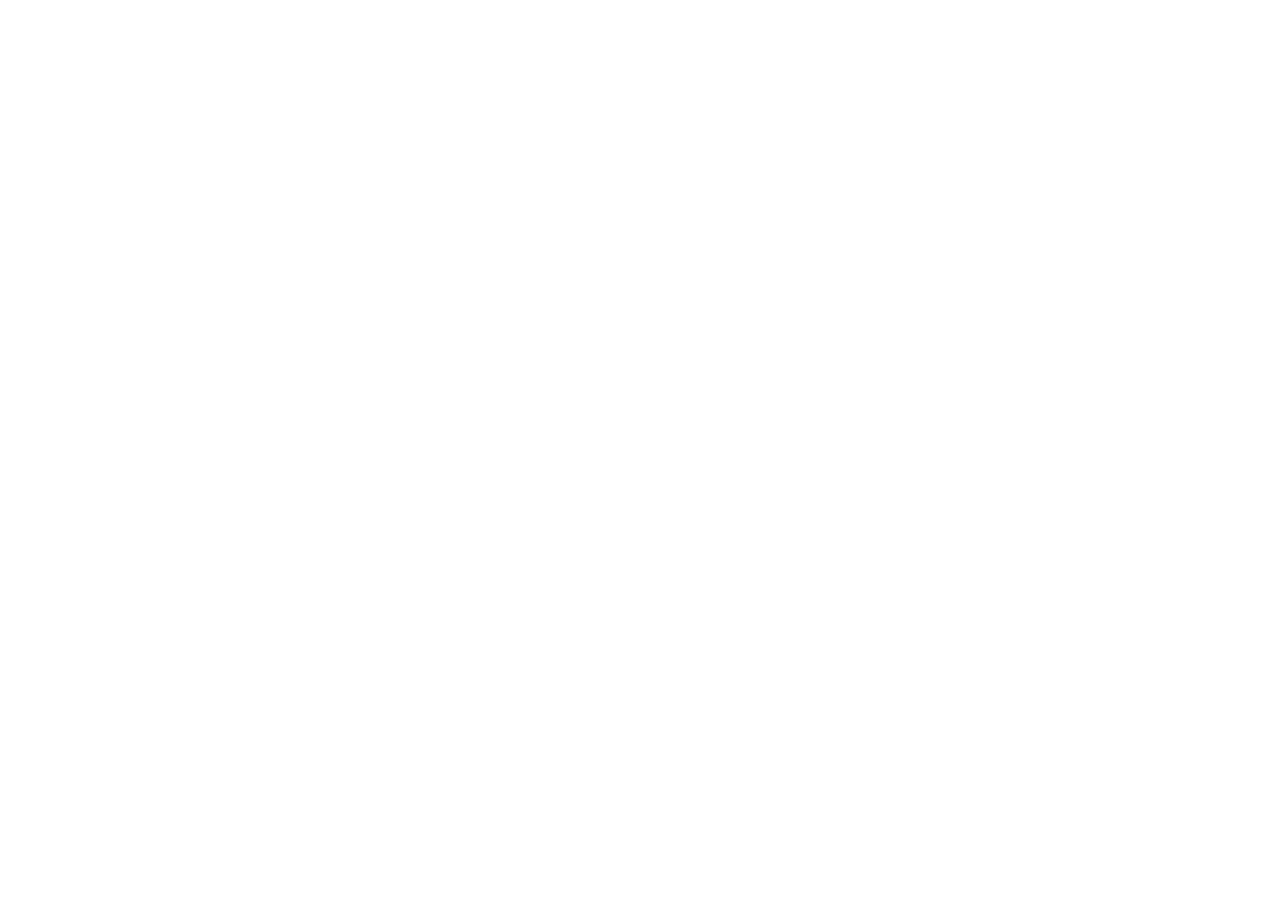
==== src/main/web/index.html @ b3caf5de "use kvisioninstead of doodle" ====
<!DOCTYPE html>
<html>
<head>
    <meta charset="utf-8">
    <meta name="viewport" content="width=device-width, initial-scale=1, shrink-to-fit=no">
    <title>KVision Template</title>
    <script type="text/javascript" src="main.bundle.js"></script>
</head>
<body>
<div id="kvapp"></div>
</body>
</html>
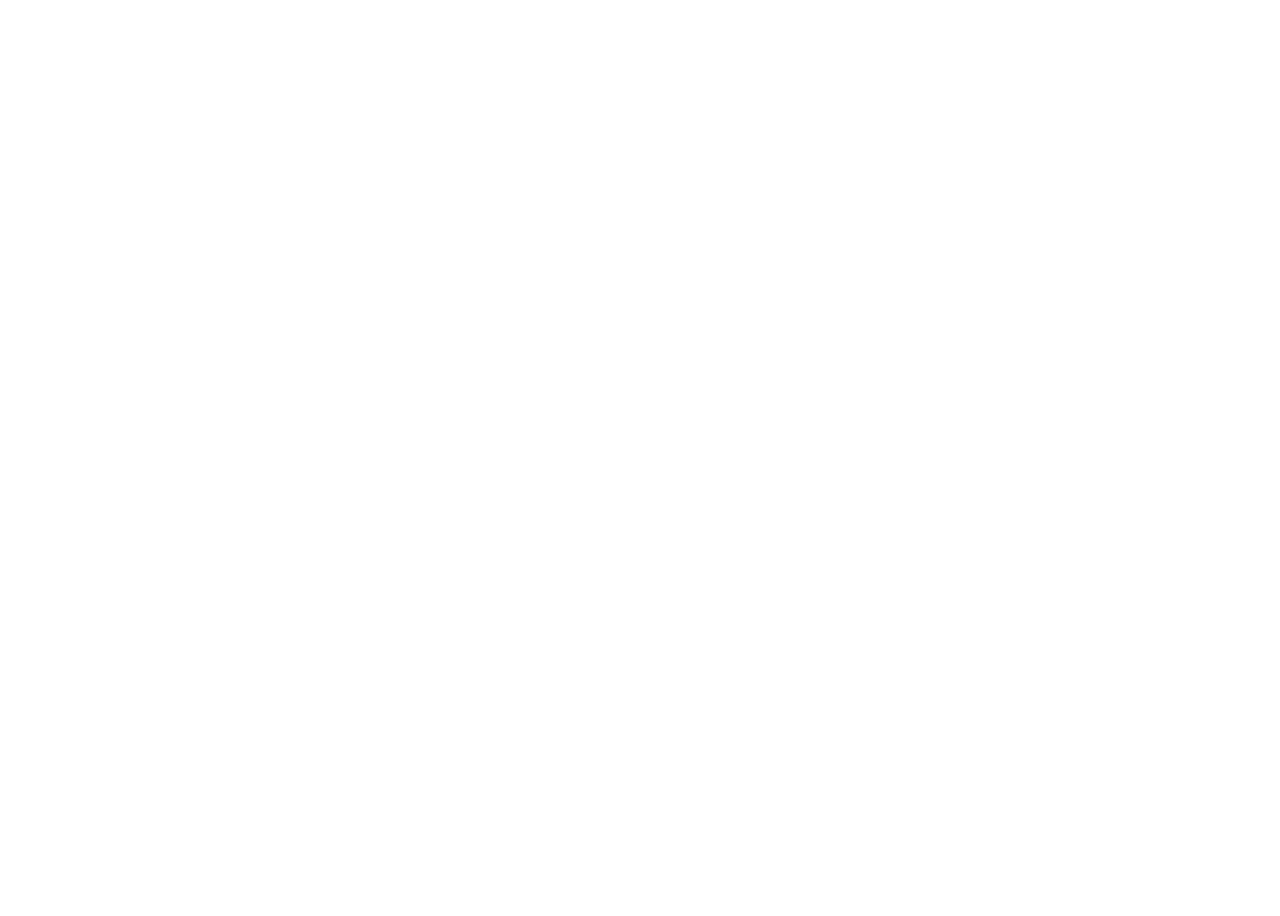
==== commit 44c823b0: "About and testnet support and some other basic stuff." ====
--- a/src/main/web/index.html
+++ b/src/main/web/index.html
@@ -4,6 +4,7 @@
     <meta charset="utf-8">
     <meta name="viewport" content="width=device-width, initial-scale=1, shrink-to-fit=no">
     <title>KVision Template</title>
+    <link rel="stylesheet" href="style.css">
     <script type="text/javascript" src="main.bundle.js"></script>
 </head>
 <body>
--- a/src/main/web/style.css
+++ b/src/main/web/style.css
@@ -0,0 +1,19 @@
+.appheader{
+   color: white;
+}
+
+.buypixels{
+   height: fit-content;
+   width: fit-content;
+
+}
+
+a:hover{
+   color: white;
+}
+a{
+   color: white;
+}
+#kvapp{
+   min-height: 100vh;
+}